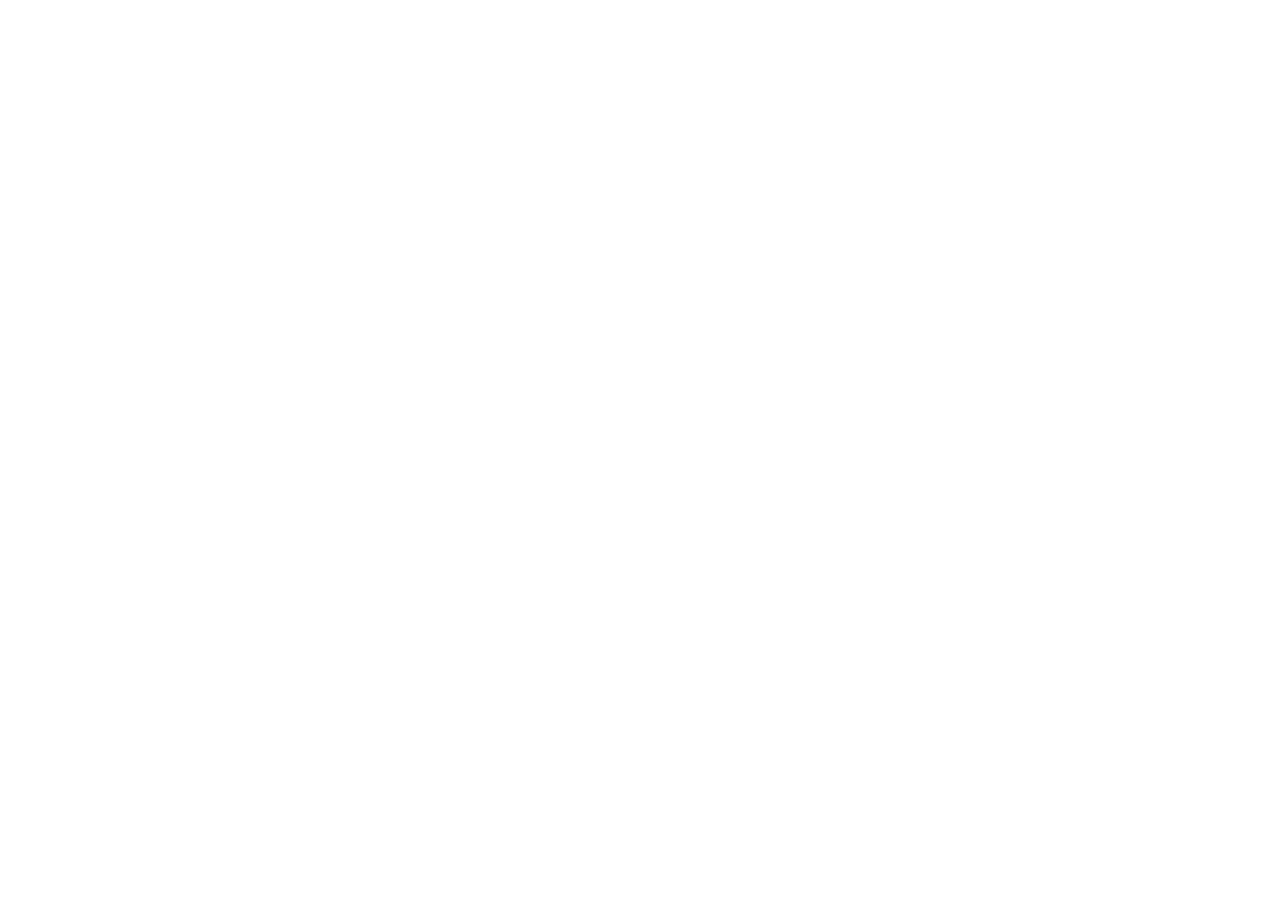
==== index.html @ 1b332d8d "add html and image files" ====
<!DOCTYPE html>
<html>
    <head>
        <link rel="stylesheet" href="./resources/css/reset.css">
        <link rel="stylesheet" href="./resources/css/style.css">
        <title>Jules B. Hearne Portfolio</title>
    </head>
    <body>
        
    </body>
</html>
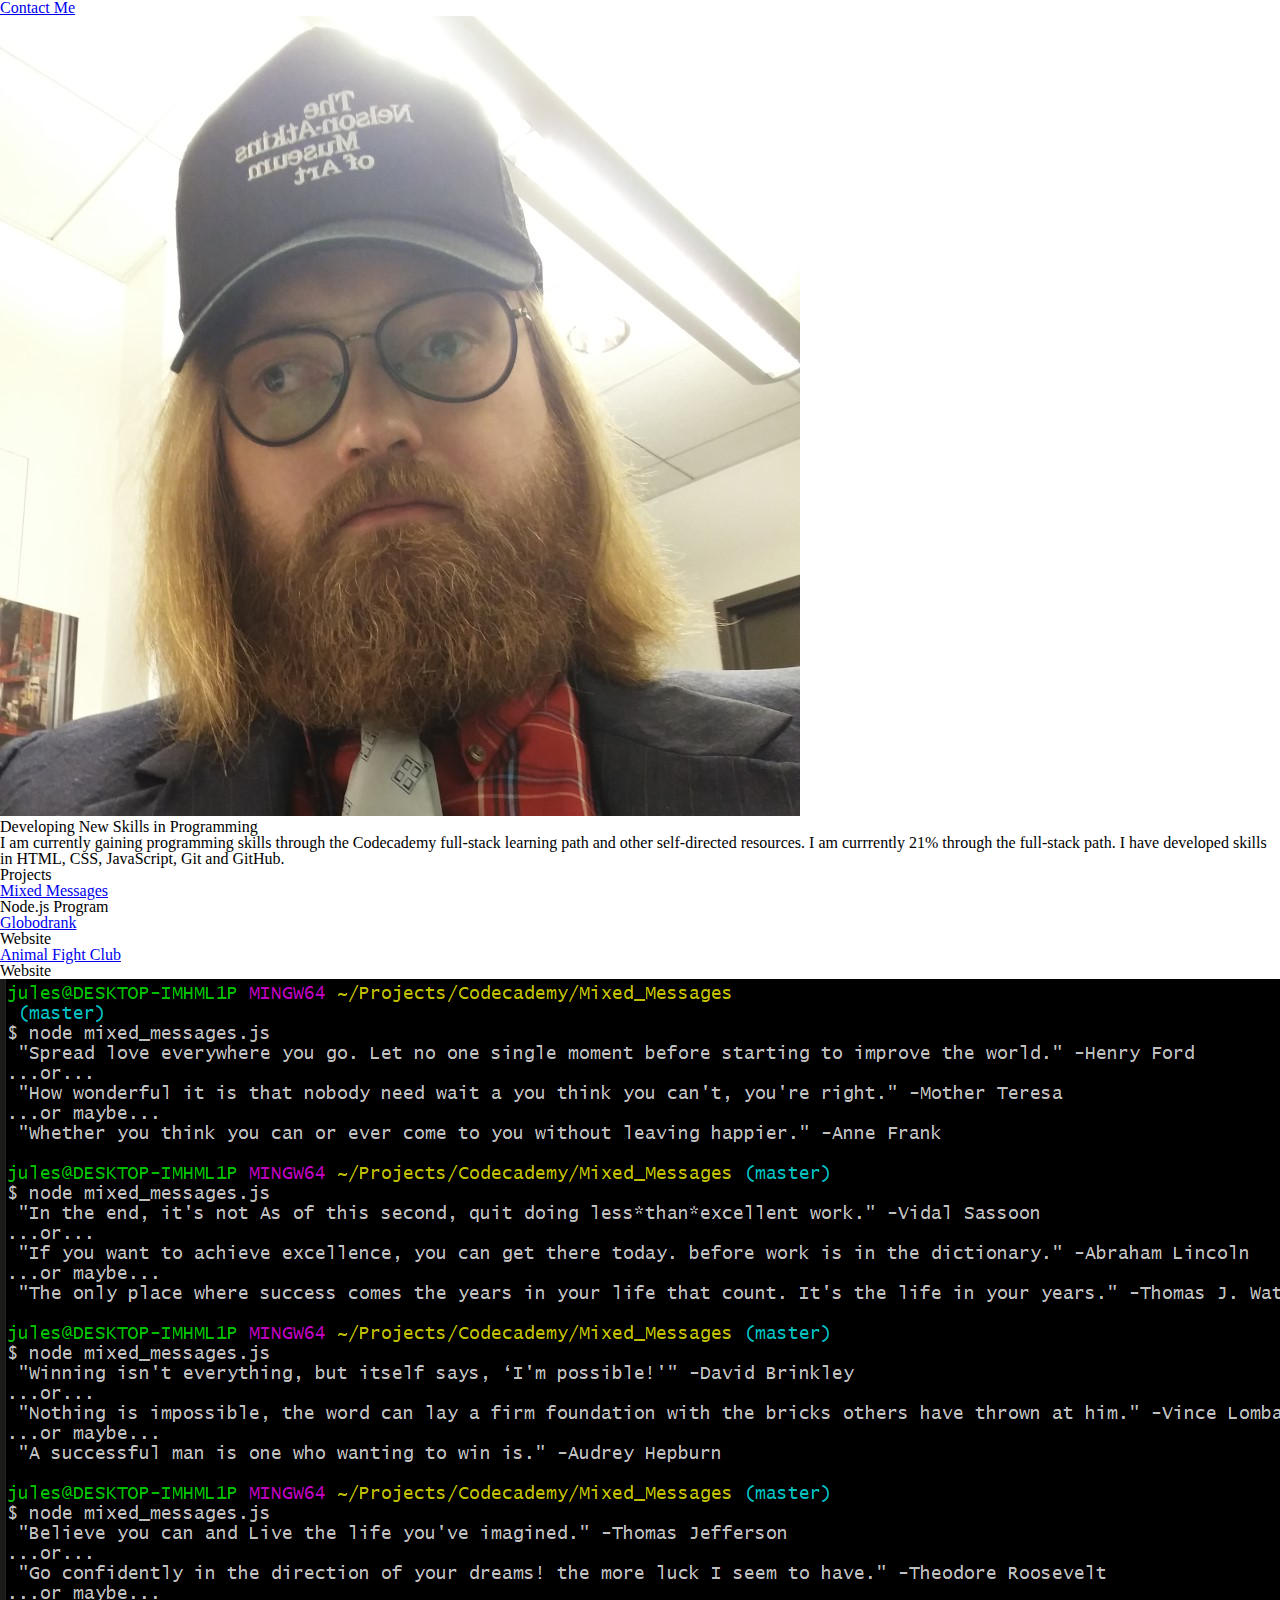
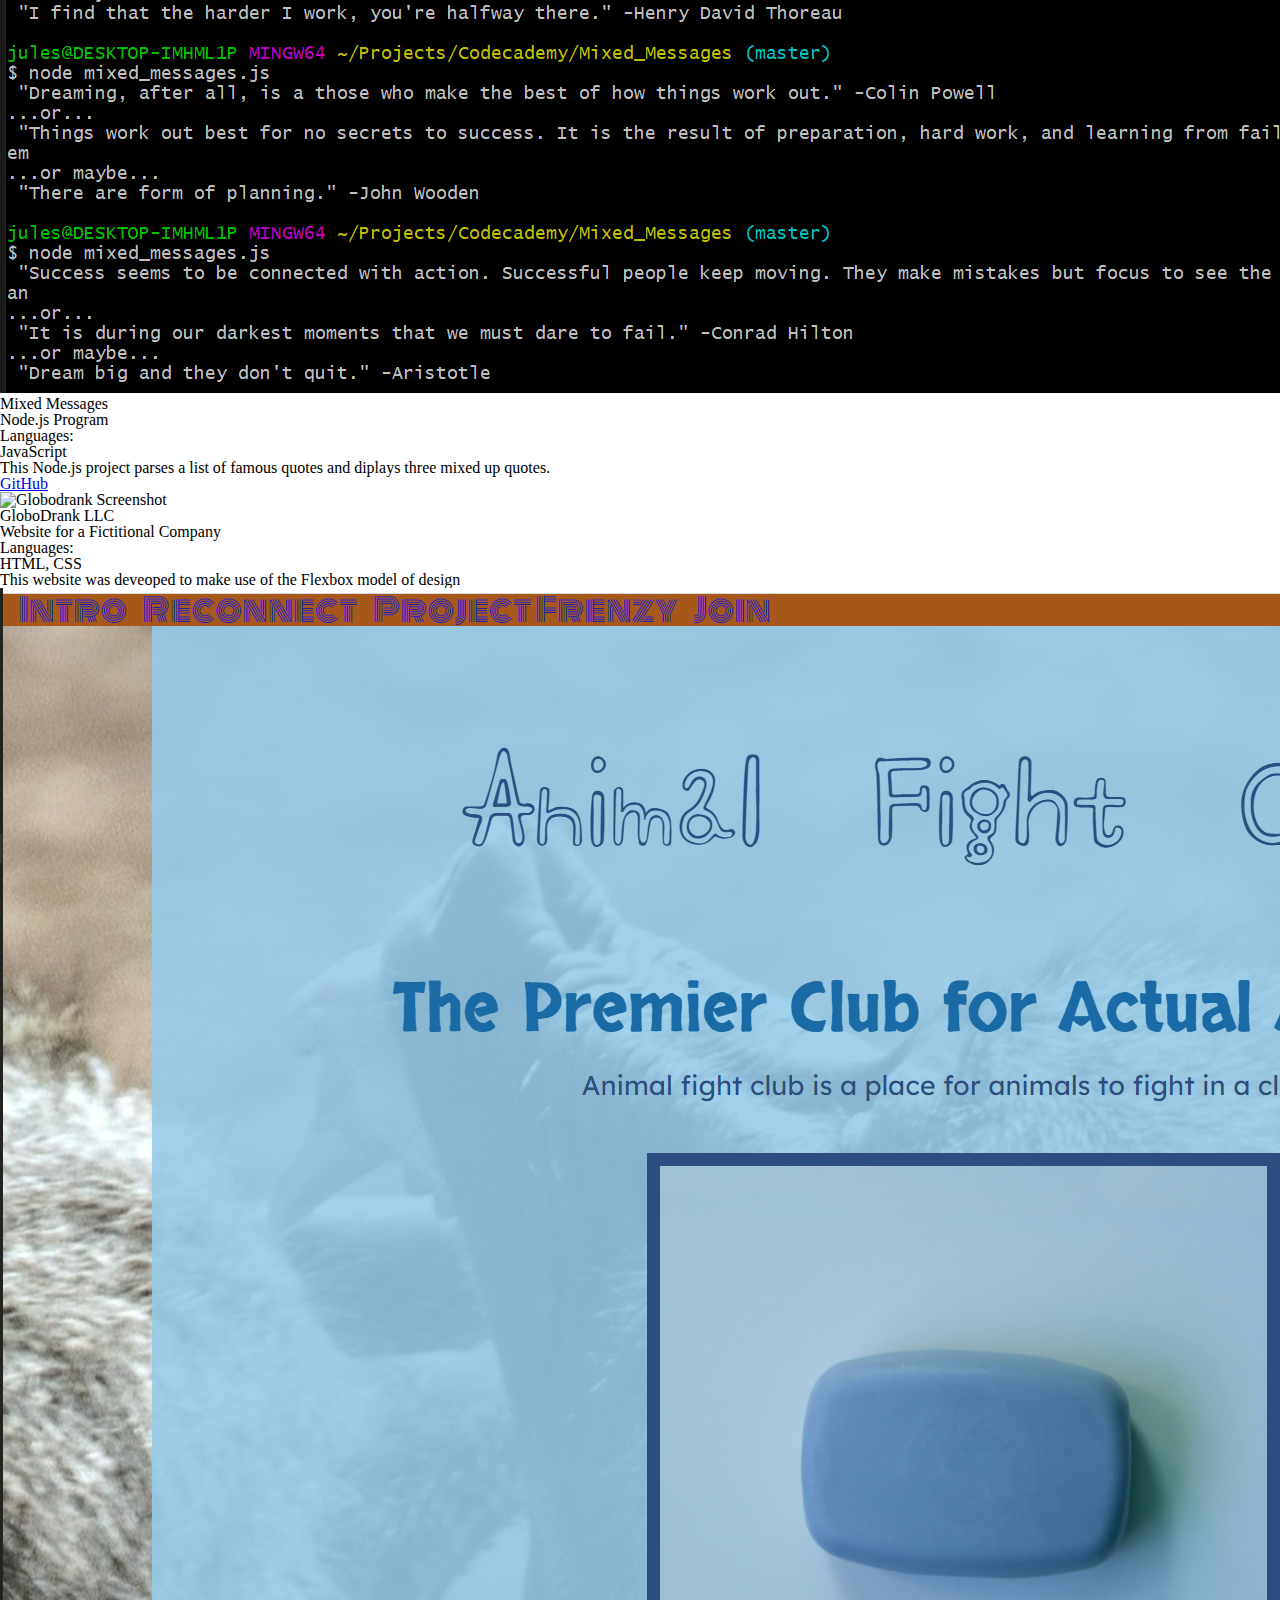
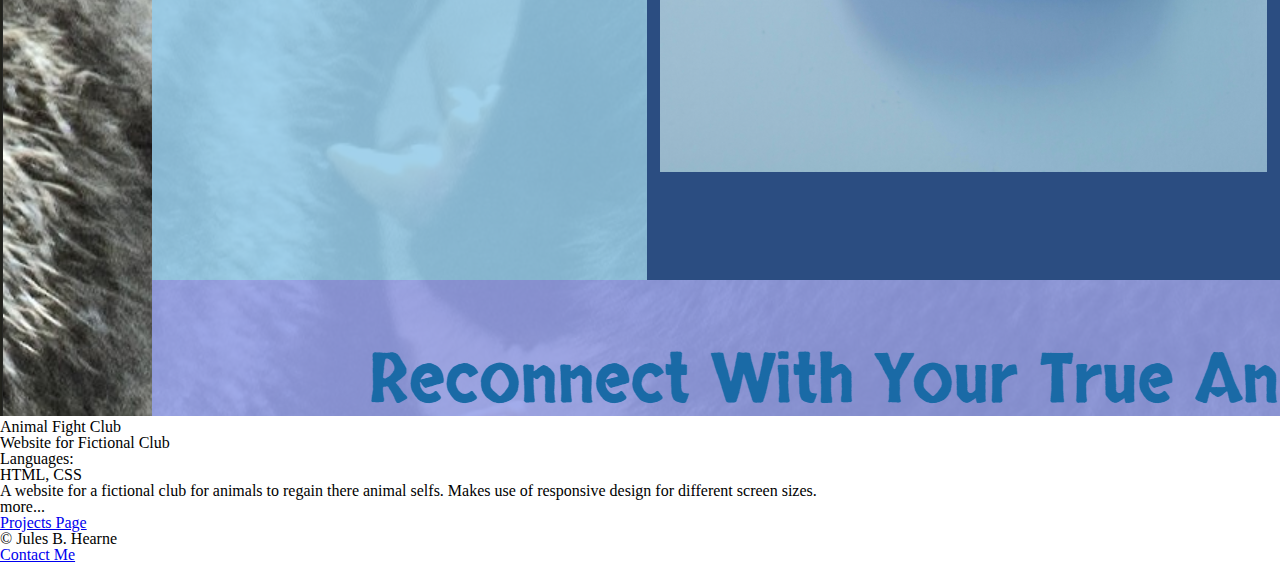
==== commit 0439b1fa: "write html structure and content" ====
--- a/index.html
+++ b/index.html
@@ -6,6 +6,89 @@
         <title>Jules B. Hearne Portfolio</title>
     </head>
     <body>
-        
+        <header>
+            <h1>
+                <div class="name"></div>
+                <div class="portfolio"></div>
+            </h1>
+            <nav><a href="./contact.html">Contact Me</a></nav>
+            <div class="self_portrait"><img src="./resources/images/self.jpg" alt="Image of Jules"></div>
+        </header>
+        <section class="intro" id="intro">
+            <h2>Developing New Skills in Programming</h2>
+            <h3></h3>
+            <p>I am currently gaining programming skills through the Codecademy full-stack learning path and other self-directed resources. I am currrently 21% through the full-stack path. I have developed skills in HTML, CSS, JavaScript, Git and GitHub.</p>
+        </section>
+        <section class="contents">
+            <h2>Projects</h2>
+            <nav>
+                <ul>
+                    <li>
+                        <h3><a href="#project01">Mixed Messages</a></h3>
+                        <p>Node.js Program</p>
+                    </li>
+                    <li>
+                        <h3><a href="#project02">Globodrank</a></h3>
+                        <p>Website</p>
+                    </li>
+                    <li>
+                        <h3><a href="#project03">Animal Fight Club</a></h3>
+                        <p>Website</p>
+                    </li>
+                </ul>
+            </nav>
+        </section>
+        <section class="project" id="project01">
+            <img src="./resources/images/mixed_messages.PNG" alt="Mixed Messages Screenshot">
+            <h2>Mixed Messages</h2>
+            <h3>Node.js Program</h3>
+            <ul>
+                <h4>Languages:</h4>
+                <li>JavaScript</li>
+            </ul>
+            <p>This Node.js project parses a list of famous quotes and diplays three mixed up quotes.</p>
+            <nav><a href="https://github.com/jbhearne/Mixed_Messages">GitHub</a></nav>
+        </section>
+        <section class="project" id="project02">
+            <img src="./resources/images/Globodrank.PNG" alt="Globodrank Screenshot">
+            <h2>GloboDrank LLC</h2>
+            <h3>Website for a Fictitional Company</h3>
+            <ul>
+                <h4>Languages:</h4>
+                <li>HTML, CSS</li>
+            </ul>
+            <p>This website was deveoped to make use of the Flexbox model of design</p>
+            <nav><a href=""></a></nav>
+        </section>
+        <section class="project" id="project03">
+            <img src="./resources/images/AFC.PNG" alt="Ainamal Fight Club Screenshot">
+            <h2>Animal Fight Club</h2>
+            <h3>Website for Fictional Club</h3>
+            <ul>
+                <h4>Languages:</h4>
+                <li>HTML, CSS</li>
+            </ul>
+            <p>A website for a fictional club for animals to regain there animal selfs. Makes use of responsive design for different screen sizes.</p>
+            <nav><a href=""></a></nav>
+        </section>
+        <!--<section class="project" id="project03">
+            <img src="" alt="">
+            <h2></h2>
+            <h3></h3>
+            <ul>
+                <h4>Languages:</h4>
+                <li>JavaScript</li>
+            </ul>
+            <p></p>
+            <nav><a href=""></a></nav>
+        </section>-->
+        <section class="more" id="more">
+            <h2>more...</h2>
+            <h3><a href="./projects.html">Projects Page</a></h3>
+        </section>
+        <footer>
+            <div class="copyright">© Jules B. Hearne</div>
+            <nav><a href="./contact.html">Contact Me</a></nav>
+        </footer>
     </body>
 </html>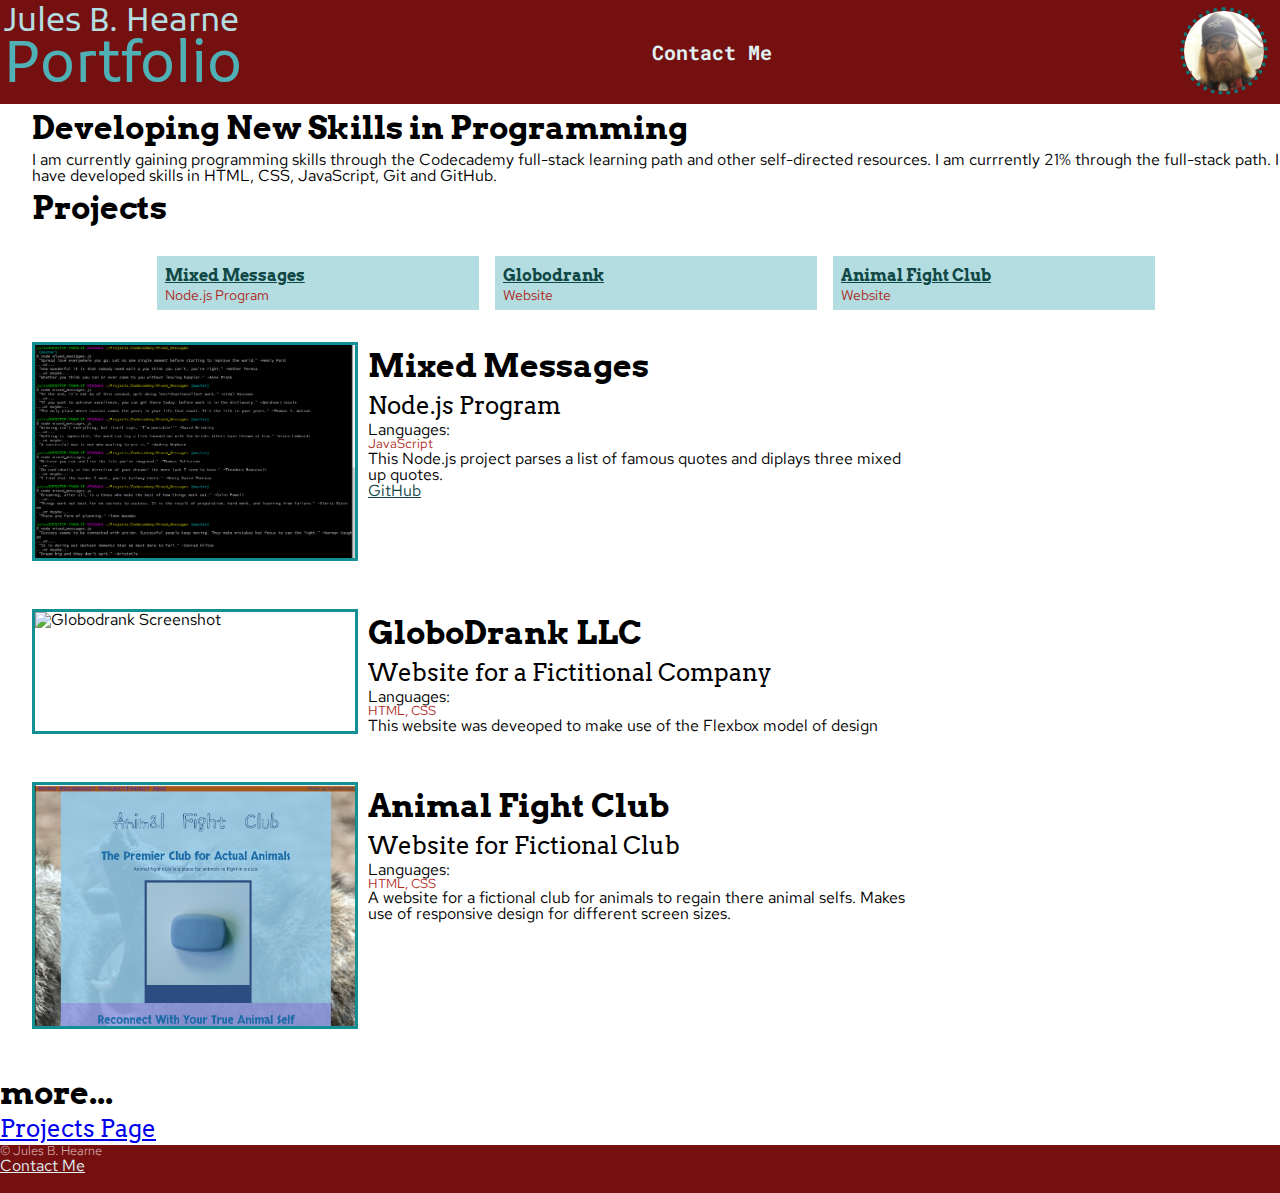
==== commit bbfa441c: "styled css" ====
--- a/index.html
+++ b/index.html
@@ -3,13 +3,16 @@
     <head>
         <link rel="stylesheet" href="./resources/css/reset.css">
         <link rel="stylesheet" href="./resources/css/style.css">
+        <link rel="preconnect" href="https://fonts.googleapis.com">
+        <link rel="preconnect" href="https://fonts.gstatic.com" crossorigin>
+        <link href="https://fonts.googleapis.com/css2?family=Arvo:ital,wght@0,400;0,700;1,400&family=Kufam:wght@400;700&family=Red+Hat+Text:ital,wght@0,300;0,400;0,700;1,400;1,700&family=Roboto+Mono:ital,wght@0,100;0,200;0,300;0,400;0,500;0,600;0,700;1,100;1,200;1,300;1,400;1,500;1,600;1,700&display=swap" rel="stylesheet">
         <title>Jules B. Hearne Portfolio</title>
     </head>
     <body>
         <header>
             <h1>
-                <div class="name"></div>
-                <div class="portfolio"></div>
+                <div class="name">Jules B. Hearne</div>
+                <div class="portfolio">Portfolio</div>
             </h1>
             <nav><a href="./contact.html">Contact Me</a></nav>
             <div class="self_portrait"><img src="./resources/images/self.jpg" alt="Image of Jules"></div>
@@ -40,6 +43,7 @@
         </section>
         <section class="project" id="project01">
             <img src="./resources/images/mixed_messages.PNG" alt="Mixed Messages Screenshot">
+            <div class="details">
             <h2>Mixed Messages</h2>
             <h3>Node.js Program</h3>
             <ul>
@@ -48,20 +52,24 @@
             </ul>
             <p>This Node.js project parses a list of famous quotes and diplays three mixed up quotes.</p>
             <nav><a href="https://github.com/jbhearne/Mixed_Messages">GitHub</a></nav>
+            </div>
         </section>
         <section class="project" id="project02">
             <img src="./resources/images/Globodrank.PNG" alt="Globodrank Screenshot">
-            <h2>GloboDrank LLC</h2>
-            <h3>Website for a Fictitional Company</h3>
-            <ul>
-                <h4>Languages:</h4>
-                <li>HTML, CSS</li>
-            </ul>
-            <p>This website was deveoped to make use of the Flexbox model of design</p>
-            <nav><a href=""></a></nav>
+            <div class="details">
+                <h2>GloboDrank LLC</h2>
+                <h3>Website for a Fictitional Company</h3>
+                <ul>
+                    <h4>Languages:</h4>
+                    <li>HTML, CSS</li>
+                </ul>
+                <p>This website was deveoped to make use of the Flexbox model of design</p>
+                <nav><a href=""></a></nav>
+            </div>
         </section>
         <section class="project" id="project03">
             <img src="./resources/images/AFC.PNG" alt="Ainamal Fight Club Screenshot">
+            <div class="details">
             <h2>Animal Fight Club</h2>
             <h3>Website for Fictional Club</h3>
             <ul>
@@ -70,9 +78,11 @@
             </ul>
             <p>A website for a fictional club for animals to regain there animal selfs. Makes use of responsive design for different screen sizes.</p>
             <nav><a href=""></a></nav>
+            </div>
         </section>
         <!--<section class="project" id="project03">
             <img src="" alt="">
+            <div class="details">
             <h2></h2>
             <h3></h3>
             <ul>
@@ -81,6 +91,7 @@
             </ul>
             <p></p>
             <nav><a href=""></a></nav>
+        </div>
         </section>-->
         <section class="more" id="more">
             <h2>more...</h2>
--- a/resources/css/style.css
+++ b/resources/css/style.css
@@ -0,0 +1,190 @@
+html {
+    font-size: 16px;
+}
+
+body {
+    font-family: "Red Hat Text";
+}
+
+header {
+    background-color: #741010;
+    height: 6rem;
+    display: flex;
+    padding: .25rem;
+    align-items: center;
+}
+
+h1 {
+    font-family: Kufam;
+    min-width: 15rem;
+}
+
+.name {
+    color: #b3dde0;
+    font-size: 2rem;
+}
+
+.portfolio {
+    color: #4fb1b6;
+    font-size: 3.6rem;
+}
+
+header nav {
+    width: 100%;
+    display: flex;
+    align-items: center;
+    justify-content: center;
+}
+
+header a {
+    color: #e1f1f3;
+    font-size: 1.25rem;
+    font-weight: bold;
+    font-family: "Roboto Mono";
+    text-decoration: none;
+}
+
+.self_portrait {
+    min-width: 6rem;
+}
+
+.self_portrait img {
+    height: 5rem;
+    width: auto;
+    border-radius: 50%;
+    border: 4px dotted #107474;
+}
+
+.intro {
+    margin-left: 2rem;
+}
+
+h2 {
+    font-size: 2rem;
+    font-family: Arvo;
+    font-weight: 600;
+    margin: .5rem 0;
+}
+
+h3 {
+    font-size: 1.5rem;
+    font-family: Arvo;
+    margin: .25rem 0;
+}
+
+p {
+    
+}
+
+.contents {
+    margin-left: 2rem;
+}
+
+.contents nav {
+    width: 80%;
+    margin: 2rem auto;
+    
+}
+
+.contents nav ul {
+    display: grid;
+    grid-template-columns: 1fr 1fr 1fr;
+    gap: 1rem 1rem;
+    justify-content: center;
+    
+}
+
+.contents nav ul li {
+    background-color: #b3dde0;
+    padding: .5rem;
+    
+}
+
+.contents nav ul li h3 {
+    font-size: 1rem;
+    font-weight: bold;
+    
+}
+
+.contents nav ul li h3 a {
+    color: #114846;
+}
+
+.contents nav ul li p {
+    font-size: .9rem;
+    color:#ae2a23;
+}
+
+.project {
+    margin-left: 2rem;
+    display: grid;
+    grid-template-columns: 21rem 1fr;
+    margin-bottom: 3rem;
+}
+
+.project img {
+    width: 20rem;
+    border: 3px solid #129093
+}
+
+.details {
+    display: flex;
+    flex-direction: column;
+    width: 60%;
+}
+
+.project h2 {
+    width: ;
+}
+
+.project h3 {
+
+}
+
+.project ul {
+
+}
+
+.project ul li {
+    font-size: .8rem;
+    color: #ae2a23;
+}
+
+.project p {
+
+}
+
+.project nav {
+
+}
+
+.project nav a {
+    color: #114846;
+}
+
+.more {
+
+}
+
+.more a {
+
+}
+
+footer {
+    background-color: #741010;
+    height: 3rem;
+}
+
+.copyright {
+    font-size: .8rem;
+    font-weight: lighter;
+    color: #e7c1c5;
+}
+
+footer nav {
+
+}
+
+footer nav a {
+    color: #e1f1f3;
+}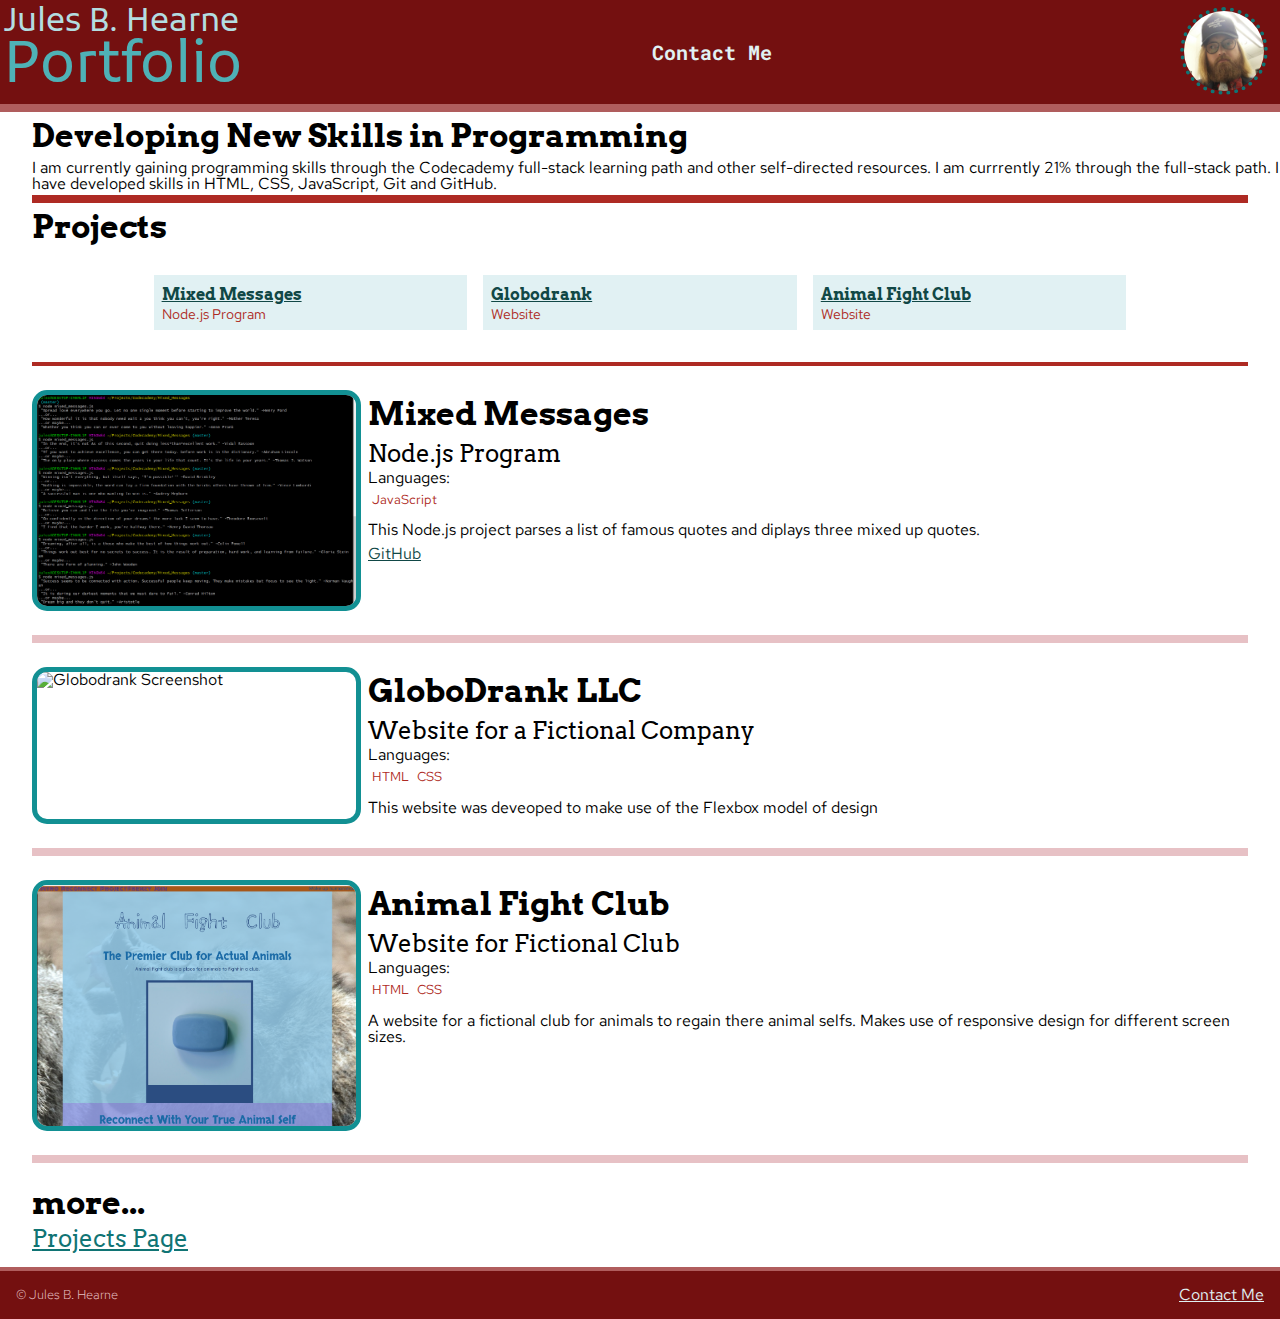
==== commit ea661e9d: "refine style" ====
--- a/index.html
+++ b/index.html
@@ -58,10 +58,11 @@
             <img src="./resources/images/Globodrank.PNG" alt="Globodrank Screenshot">
             <div class="details">
                 <h2>GloboDrank LLC</h2>
-                <h3>Website for a Fictitional Company</h3>
+                <h3>Website for a Fictional Company</h3>
                 <ul>
                     <h4>Languages:</h4>
-                    <li>HTML, CSS</li>
+                    <li>HTML</li>  
+                    <li>CSS</li>
                 </ul>
                 <p>This website was deveoped to make use of the Flexbox model of design</p>
                 <nav><a href=""></a></nav>
@@ -74,7 +75,8 @@
             <h3>Website for Fictional Club</h3>
             <ul>
                 <h4>Languages:</h4>
-                <li>HTML, CSS</li>
+                <li>HTML</li>
+                <li>CSS</li>
             </ul>
             <p>A website for a fictional club for animals to regain there animal selfs. Makes use of responsive design for different screen sizes.</p>
             <nav><a href=""></a></nav>
--- a/resources/css/style.css
+++ b/resources/css/style.css
@@ -12,6 +12,7 @@
     display: flex;
     padding: .25rem;
     align-items: center;
+    border-bottom: .5rem solid #b05d5d;
 }
 
 h1 {
@@ -77,7 +78,10 @@
 }
 
 .contents {
-    margin-left: 2rem;
+    margin: .2rem 2rem 1.5rem;
+    border-top: .5rem solid #ae2a23;
+    border-bottom: .25rem solid #ae2a23;
+
 }
 
 .contents nav {
@@ -95,7 +99,7 @@
 }
 
 .contents nav ul li {
-    background-color: #b3dde0;
+    background-color: #e1f1f3;
     padding: .5rem;
     
 }
@@ -116,25 +120,30 @@
 }
 
 .project {
-    margin-left: 2rem;
+    margin: 0 2rem;
     display: grid;
     grid-template-columns: 21rem 1fr;
-    margin-bottom: 3rem;
+    margin-bottom: 1.5rem;
+    border-bottom: .5rem solid #e7c1c5;
+    padding-bottom: 1.5rem;
+
 }
 
 .project img {
-    width: 20rem;
-    border: 3px solid #129093
+    width: 95%;
+    border: 5px solid #129093;
+    border-radius: 15px;
 }
 
 .details {
     display: flex;
     flex-direction: column;
-    width: 60%;
+    width: 100%;
+    
 }
 
 .project h2 {
-    width: ;
+
 }
 
 .project h3 {
@@ -142,16 +151,22 @@
 }
 
 .project ul {
-
+    display: flex;
+    flex-wrap: wrap;
+}
+
+.project ul h4 {
+    width: 100%;
 }
 
 .project ul li {
     font-size: .8rem;
     color: #ae2a23;
+    margin: .5rem .25rem;
 }
 
 .project p {
-
+    margin: .5rem 0;
 }
 
 .project nav {
@@ -162,27 +177,84 @@
     color: #114846;
 }
 
+@media only screen and (max-width: 600px) {
+    .project {
+        margin-left: 1rem;
+        grid-template-columns: 16rem 1fr;
+    }
+    
+    .project img {
+        border: 3px solid #129093
+    }
+    
+    .details {
+        
+    }
+    
+    .project h2 {
+        font-size: 1.5rem;
+    }
+    
+    .project h3 {
+        font-size: 1.25rem;
+    }
+    
+    .project ul {
+
+    }
+    
+    .project ul h4 {
+        width: fit-content;
+        margin-right: .5rem;
+    }
+    
+    .project ul li {
+        font-size: .8rem;
+        margin: .25rem .25rem;
+    }
+    
+    .project p {
+        margin: .25rem 0;
+        font-size: .9rem;
+    }
+    
+    .project nav {
+    
+    }
+    
+    .project nav a {
+        font-size: .8rem;
+    }
+}
+
 .more {
-
+    margin-left: 2rem;
+    margin-bottom: 1rem;
 }
 
 .more a {
-
+    color: #107474;
 }
 
 footer {
     background-color: #741010;
     height: 3rem;
+    display: flex;
+    align-items: center;
+    padding: 0 1rem;
+    border-top: .25rem solid #b05d5d;
 }
 
 .copyright {
     font-size: .8rem;
     font-weight: lighter;
     color: #e7c1c5;
+    width: 25%;
 }
 
 footer nav {
-
+    width: 75%;
+    text-align: right;
 }
 
 footer nav a {
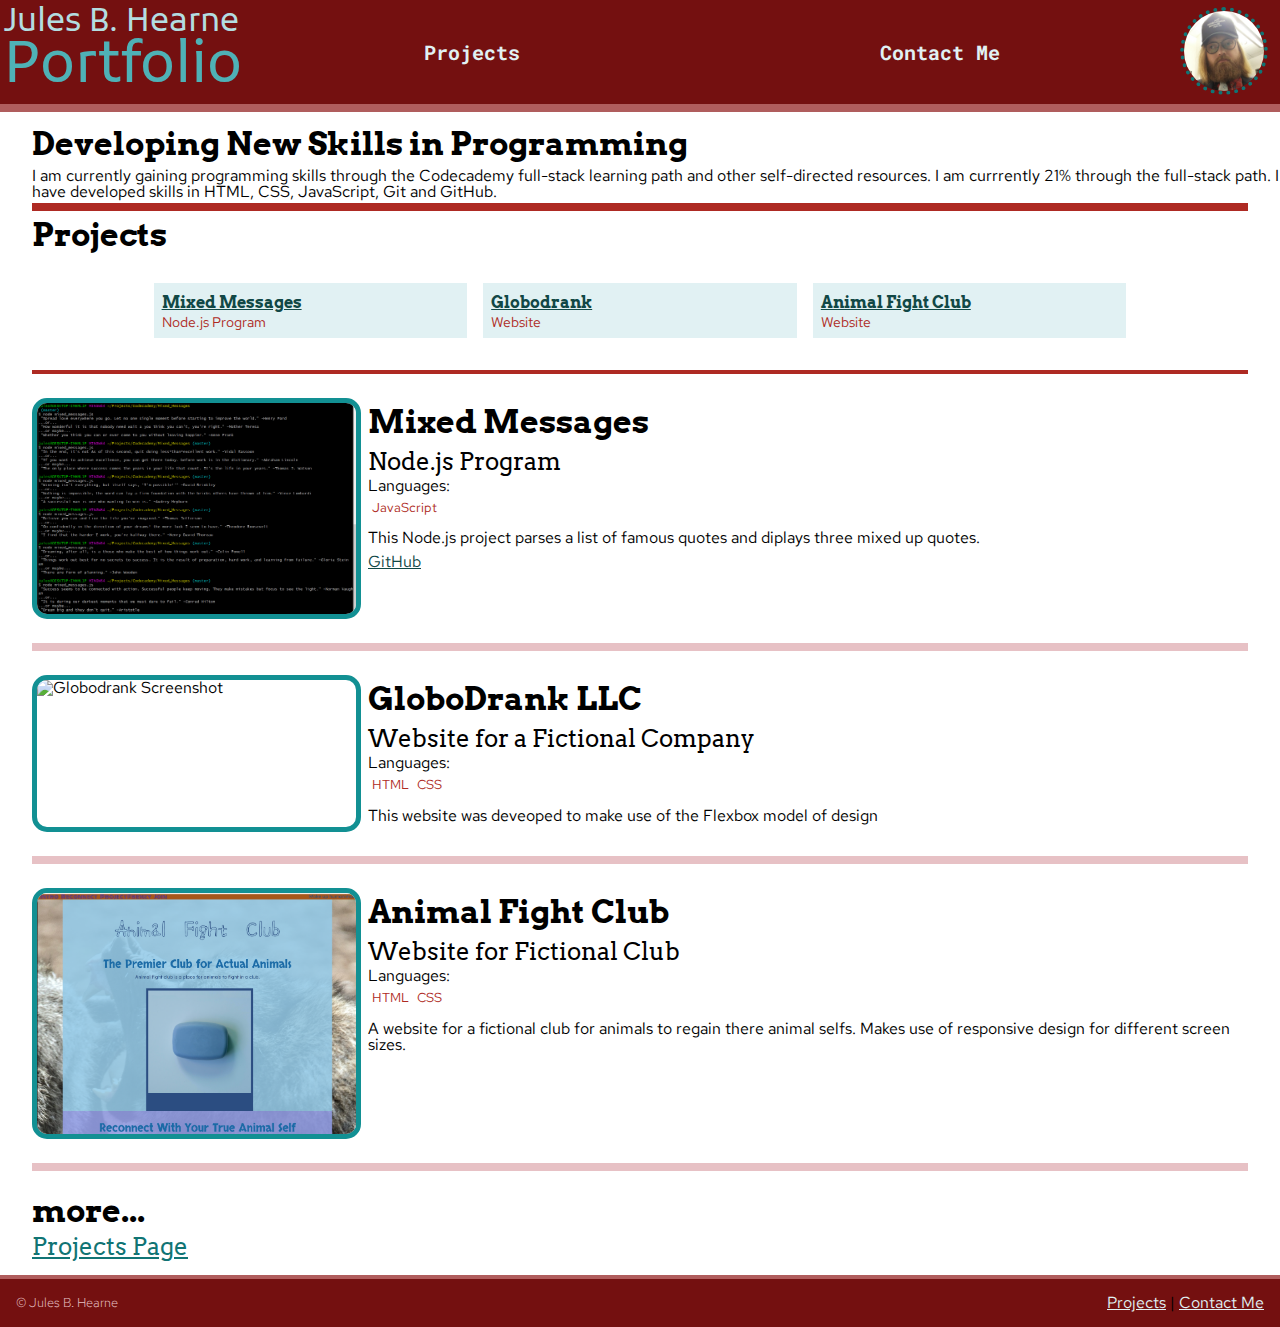
==== commit c7a2773a: "add contact & project pages, improve style and nav" ====
--- a/index.html
+++ b/index.html
@@ -11,11 +11,14 @@
     <body>
         <header>
             <h1>
-                <div class="name">Jules B. Hearne</div>
-                <div class="portfolio">Portfolio</div>
+                <div class="name"><a href="./index.html">Jules B. Hearne</a></div>
+                <div class="portfolio"><a href="./projects.html">Portfolio</a></div>
             </h1>
-            <nav><a href="./contact.html">Contact Me</a></nav>
-            <div class="self_portrait"><img src="./resources/images/self.jpg" alt="Image of Jules"></div>
+            <nav>
+                <a href="./projects.html">Projects</a>
+                <a href="./contact.html">Contact Me</a>
+            </nav>
+            <div class="self_portrait"><a href="./contact.html"><img src="./resources/images/self.jpg" alt="Image of Jules"></a></div>
         </header>
         <section class="intro" id="intro">
             <h2>Developing New Skills in Programming</h2>
@@ -101,7 +104,10 @@
         </section>
         <footer>
             <div class="copyright">© Jules B. Hearne</div>
-            <nav><a href="./contact.html">Contact Me</a></nav>
+            <nav>
+                <a href="./projects.html">Projects</a> | 
+                <a href="./contact.html">Contact Me</a>
+            </nav>
         </footer>
     </body>
 </html>--- a/resources/css/style.css
+++ b/resources/css/style.css
@@ -13,6 +13,7 @@
     padding: .25rem;
     align-items: center;
     border-bottom: .5rem solid #b05d5d;
+    margin-bottom: 1rem;
 }
 
 h1 {
@@ -20,24 +21,26 @@
     min-width: 15rem;
 }
 
-.name {
+.name a {
     color: #b3dde0;
     font-size: 2rem;
-}
-
-.portfolio {
+    text-decoration: none;
+}
+
+.portfolio a {
     color: #4fb1b6;
     font-size: 3.6rem;
+    text-decoration: none;
 }
 
 header nav {
     width: 100%;
     display: flex;
     align-items: center;
-    justify-content: center;
-}
-
-header a {
+    justify-content: space-around;
+}
+
+header nav a {
     color: #e1f1f3;
     font-size: 1.25rem;
     font-weight: bold;
@@ -56,6 +59,17 @@
     border: 4px dotted #107474;
 }
 
+@media only screen and (max-width: 600px) {
+    header nav {
+        display: none;
+    }
+
+    .self_portrait {
+        width: 100%;
+        text-align: right;
+    }
+}
+
 .intro {
     margin-left: 2rem;
 }
@@ -117,6 +131,16 @@
 .contents nav ul li p {
     font-size: .9rem;
     color:#ae2a23;
+}
+
+@media only screen and (max-width: 450px) {
+    .contents nav ul li h3 {
+        font-size: .8rem;    
+    }
+
+    .contents nav ul li p {
+        font-size: .7rem;
+    }
 }
 
 .project {
@@ -227,6 +251,14 @@
     }
 }
 
+@media only screen and (max-width: 450px) {
+    
+    .project {
+        grid-template-columns: 1fr;
+    }
+
+}
+
 .more {
     margin-left: 2rem;
     margin-bottom: 1rem;
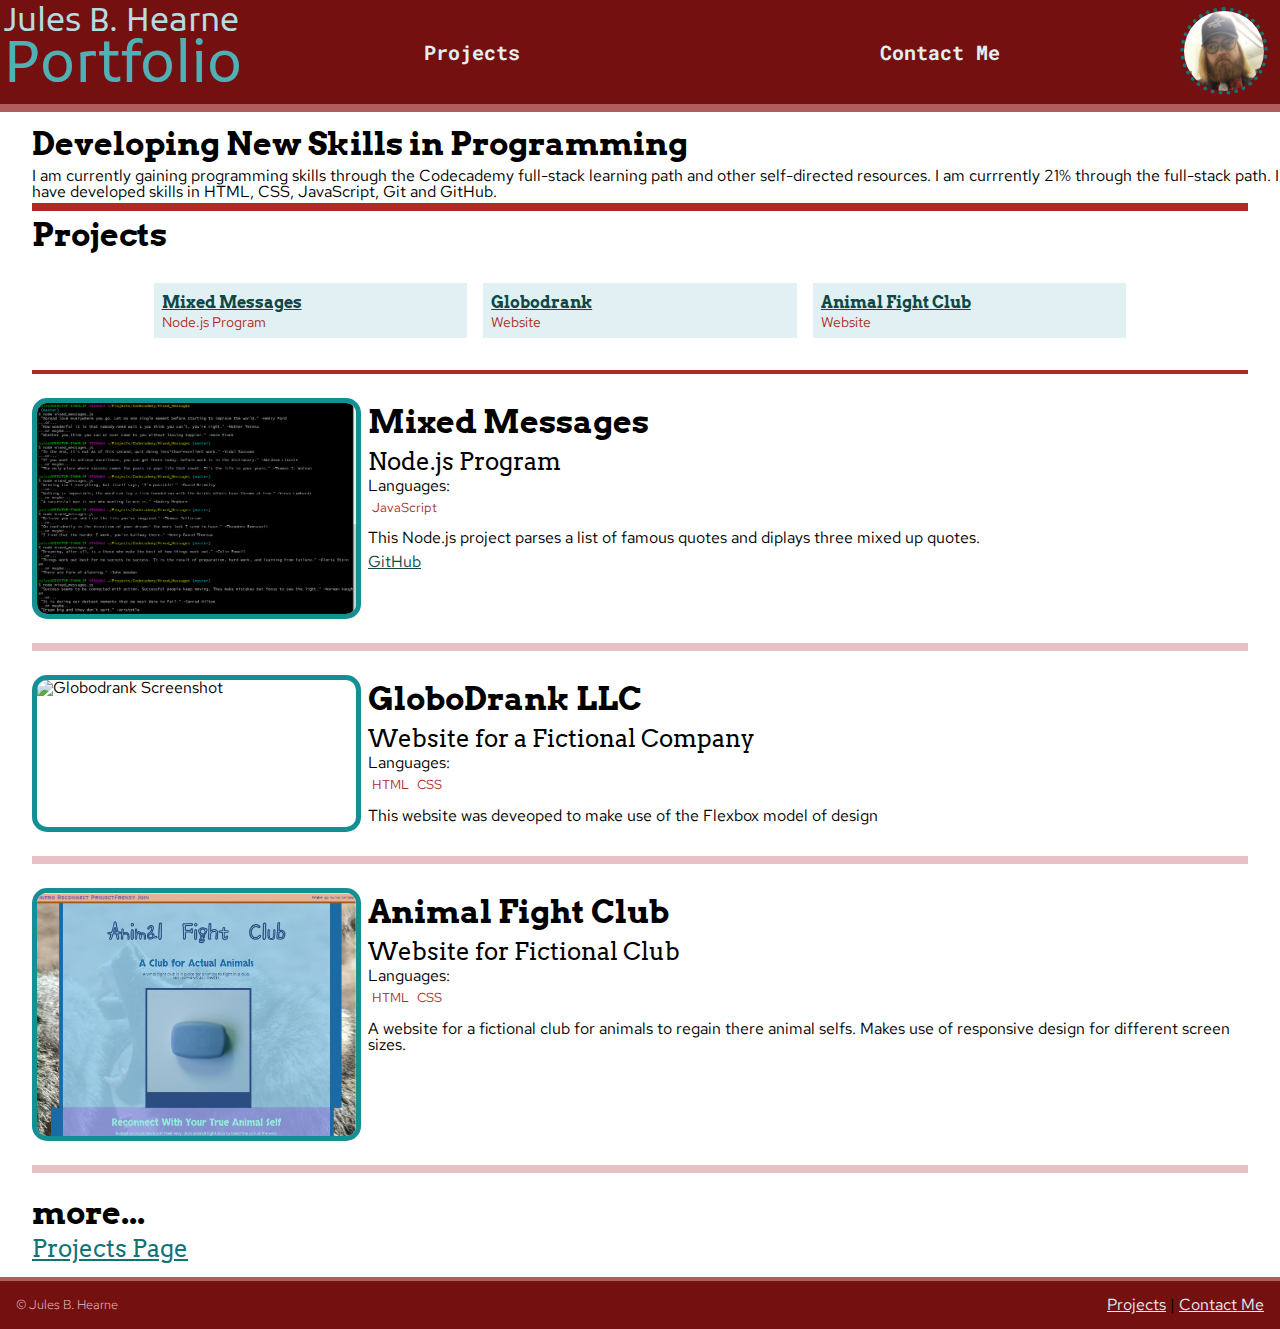
==== commit 9461a8f4: "img update, css adjustments" ====
--- a/index.html
+++ b/index.html
@@ -72,7 +72,7 @@
             </div>
         </section>
         <section class="project" id="project03">
-            <img src="./resources/images/AFC.PNG" alt="Ainamal Fight Club Screenshot">
+            <img src="./resources/images/AFC2.PNG" alt="Ainamal Fight Club Screenshot">
             <div class="details">
             <h2>Animal Fight Club</h2>
             <h3>Website for Fictional Club</h3>
